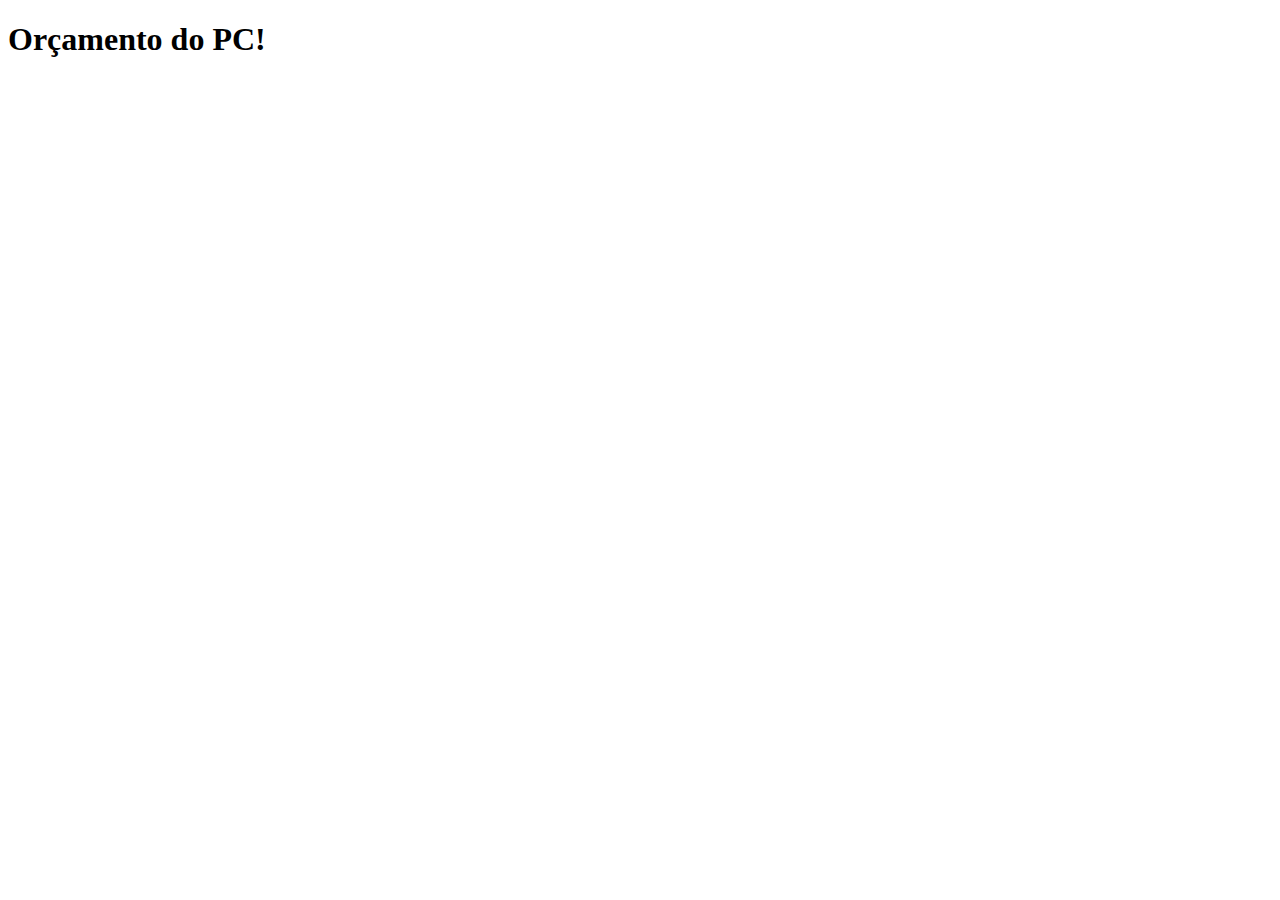
==== orcamento.html @ 3af887ad "Adição da página de orçamento." ====
<!DOCTYPE html>
<html lang="pt-br">
<head>
    <meta charset="UTF-8">
    <meta name="viewport" content="width=device-width, initial-scale=1.0">
    <title>Orçamento!</title>
    <h1>Orçamento do PC!</h1>
</head>
<body>
    
</body>
</html>
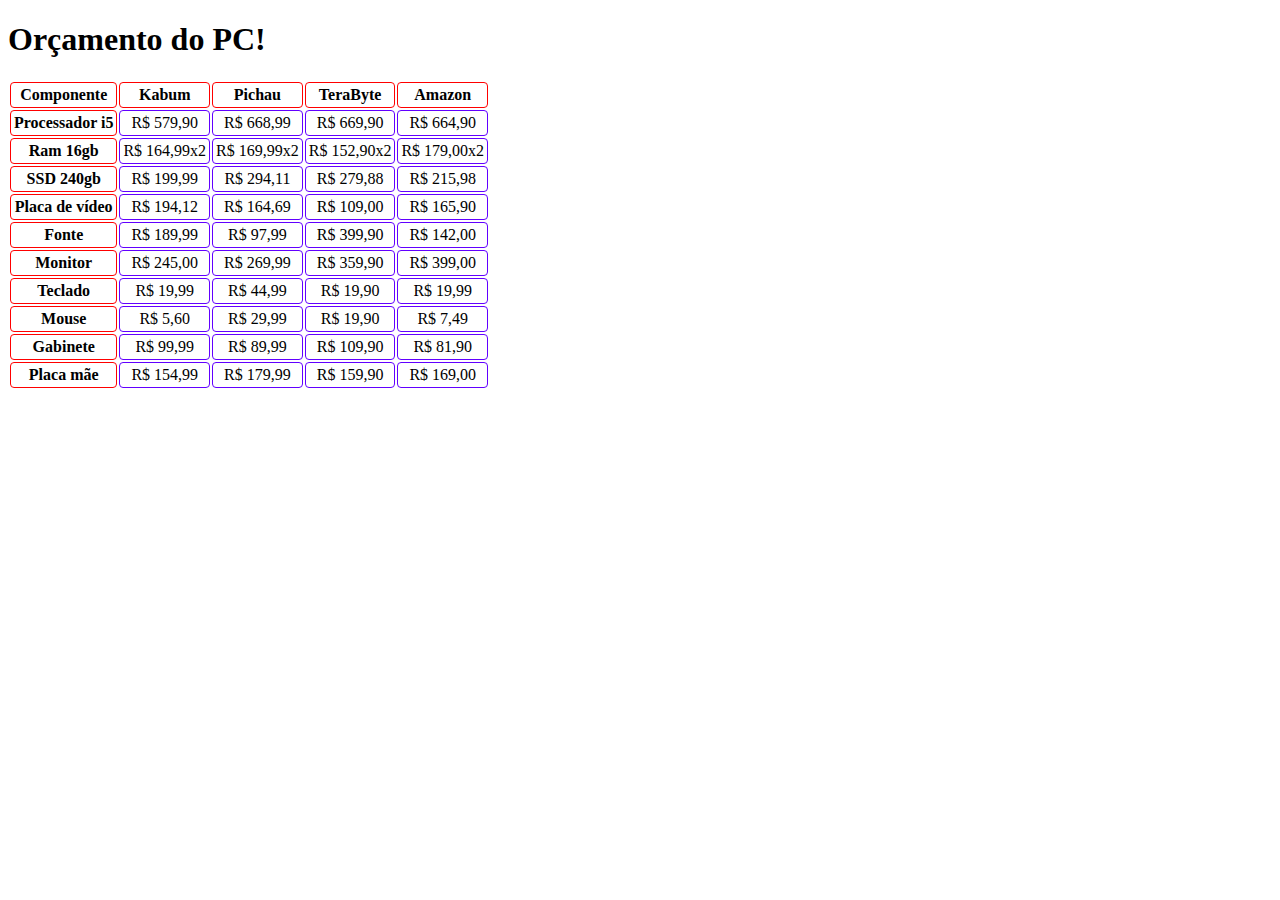
==== commit a6ff957f: "Criação da página da planilha." ====
--- a/orcamento.html
+++ b/orcamento.html
@@ -3,10 +3,89 @@
 <head>
     <meta charset="UTF-8">
     <meta name="viewport" content="width=device-width, initial-scale=1.0">
+    <link rel="stylesheet" href="orcamento.css">
     <title>Orçamento!</title>
     <h1>Orçamento do PC!</h1>
 </head>
 <body>
-    
+    <table>
+        <tr>
+            <th>Componente</th>
+            <th>Kabum</th>
+            <th>Pichau</th>
+            <th>TeraByte</th>
+            <th>Amazon</th>
+        </tr>
+        <tr>
+            <th>Processador i5</th>
+            <td>R$ 579,90</td>
+            <td>R$ 668,99</td>
+            <td>R$ 669,90</td>
+            <td>R$ 664,90</td>
+        </tr>
+        <tr>
+            <th>Ram 16gb</th>
+            <td>R$ 164,99x2</td>
+            <td>R$ 169,99x2</td>
+            <td>R$ 152,90x2</td>
+            <td>R$ 179,00x2</td>
+        </tr>
+        <tr>
+            <th>SSD 240gb</th>
+            <td>R$ 199,99</td>
+            <td>R$ 294,11</td>
+            <td>R$ 279,88</td>
+            <td>R$ 215,98</td>
+        </tr>
+        <tr>
+            <th>Placa de vídeo</th>
+            <td>R$ 194,12</td>
+            <td>R$ 164,69</td>
+            <td>R$ 109,00</td>
+            <td>R$ 165,90</td>
+        </tr>
+        <tr>
+            <th>Fonte</th>
+            <td>R$ 189,99</td>
+            <td>R$ 97,99</td>
+            <td>R$ 399,90</td>
+            <td>R$ 142,00</td>
+        </tr>
+        <tr>
+            <th>Monitor</th>
+            <td>R$ 245,00</td>
+            <td>R$ 269,99</td>
+            <td>R$ 359,90</td>
+            <td>R$ 399,00</td>
+        </tr>
+        <tr>
+            <th>Teclado</th>
+            <td>R$ 19,99</td>
+            <td>R$ 44,99</td>
+            <td>R$ 19,90</td>
+            <td>R$ 19,99</td>
+        </tr>
+        <tr>
+            <th>Mouse</th>
+            <td>R$ 5,60</td>
+            <td>R$ 29,99</td>
+            <td>R$ 19,90</td>
+            <td>R$ 7,49</td>
+        </tr>
+        <tr>
+            <th>Gabinete</th>
+            <td>R$ 99,99</td>
+            <td>R$ 89,99</td>
+            <td>R$ 109,90</td>
+            <td>R$ 81,90</td>
+        </tr>
+        <tr>
+            <th>Placa mãe</th>
+            <td>R$ 154,99</td>
+            <td>R$ 179,99</td>
+            <td>R$ 159,90</td>
+            <td>R$ 169,00</td>
+        </tr>
+    </table>
 </body>
 </html>--- a/orcamento.css
+++ b/orcamento.css
@@ -0,0 +1,12 @@
+td{
+    border: 1px solid rgb(98, 0, 255);
+    padding: 3px;
+    text-align: center;
+    border-radius: 4px;
+}
+th{
+    border: 1px solid rgb(255, 0, 0);
+    padding: 3px;
+    text-align: center;
+    border-radius: 4px;
+}